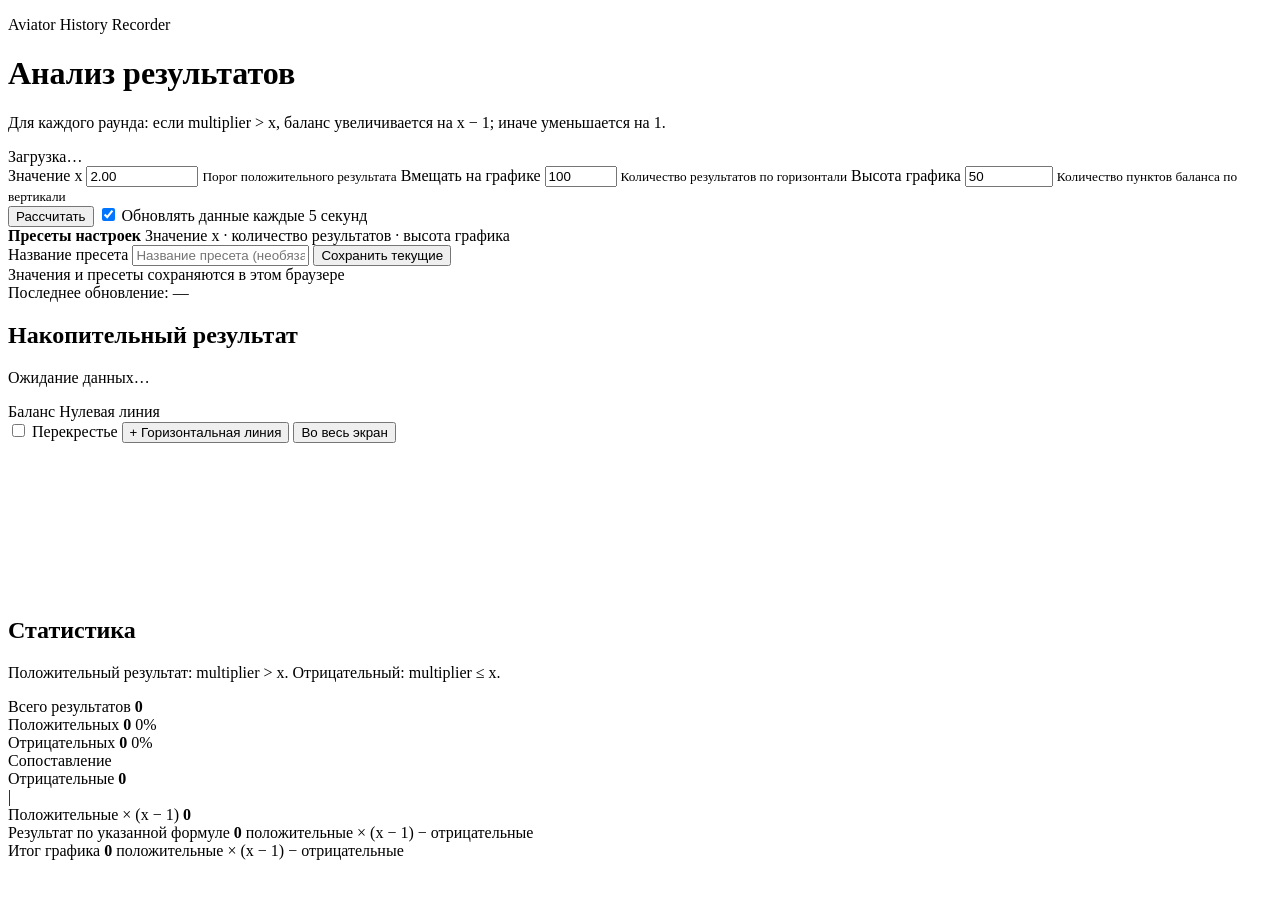
==== backend/app/web/index.html @ 44144b27 "Теперь график можно перемещать зажатой ЛКМ: перетаскивание работает одновременно по горизонтали и ве" ====
<!doctype html>
<html lang="ru">
<head>
  <meta charset="utf-8">
  <meta name="viewport" content="width=device-width, initial-scale=1">
  <title>Aviator — анализ результатов</title>
  <link rel="stylesheet" href="/assets/app.css?v=20260728.7">
</head>
<body>
  <main class="page-shell">
    <header class="page-header">
      <div>
        <p class="eyebrow">Aviator History Recorder</p>
        <h1>Анализ результатов</h1>
        <p class="subtitle">
          Для каждого раунда: если multiplier &gt; x, баланс увеличивается на x − 1;
          иначе уменьшается на 1.
        </p>
      </div>
      <div class="connection-status" id="connection-status" aria-live="polite">
        Загрузка…
      </div>
    </header>

    <section id="analysis-workspace" class="analysis-workspace" aria-label="График и настройки">
    <section class="controls-panel" aria-label="Параметры анализа">
      <div class="controls-grid">
        <label class="field" for="threshold-input">
          <span>Значение x</span>
          <input
            id="threshold-input"
            type="number"
            min="1"
            max="1000000"
            step="0.01"
            value="2.00"
            inputmode="decimal"
          >
          <small>Порог положительного результата</small>
        </label>

        <label class="field" for="visible-results-input">
          <span>Вмещать на графике</span>
          <input
            id="visible-results-input"
            type="number"
            min="2"
            max="10000"
            step="1"
            value="100"
            inputmode="numeric"
          >
          <small>Количество результатов по горизонтали</small>
        </label>

        <label class="field" for="visible-height-input">
          <span>Высота графика</span>
          <input
            id="visible-height-input"
            type="number"
            min="1"
            max="1000000"
            step="1"
            value="50"
            inputmode="numeric"
          >
          <small>Количество пунктов баланса по вертикали</small>
        </label>

        <div class="controls-actions">
          <button id="calculate-button" type="button">Рассчитать</button>
          <label class="auto-refresh">
            <input id="auto-refresh" type="checkbox" checked>
            <span>Обновлять данные каждые 5 секунд</span>
          </label>
        </div>
      </div>

      <div class="presets-panel" aria-labelledby="presets-title">
        <div class="presets-toolbar">
          <div class="presets-heading">
            <strong id="presets-title">Пресеты настроек</strong>
            <span>Значение x · количество результатов · высота графика</span>
          </div>
          <label class="preset-name-field" for="preset-name-input">
            <span class="visually-hidden">Название пресета</span>
            <input
              id="preset-name-input"
              type="text"
              maxlength="60"
              autocomplete="off"
              placeholder="Название пресета (необязательно)"
            >
          </label>
          <button id="save-preset-button" class="secondary-button" type="button">
            Сохранить текущие
          </button>
        </div>
        <div id="presets-list" class="presets-list" aria-live="polite"></div>
      </div>

      <div class="controls-footer">
        <span>Значения и пресеты сохраняются в этом браузере</span>
        <div class="last-update" id="last-update">Последнее обновление: —</div>
      </div>
    </section>

    <section class="chart-section" aria-labelledby="chart-title">
      <div class="section-heading">
        <div class="chart-heading-copy">
          <h2 id="chart-title">Накопительный результат</h2>
          <p id="chart-caption">Ожидание данных…</p>
          <div
            id="recent-results"
            class="recent-results"
            aria-label="Последние результаты"
            hidden
          ></div>
        </div>
        <div class="chart-heading-actions">
          <div class="chart-legend">
            <span><i class="legend-line"></i> Баланс</span>
            <span><i class="legend-zero"></i> Нулевая линия</span>
          </div>
          <div class="chart-tools" aria-label="Инструменты графика">
            <label class="chart-tool-toggle">
              <input id="crosshair-enabled" type="checkbox">
              <span>Перекрестье</span>
            </label>
            <button
              id="add-horizontal-line-button"
              class="secondary-button"
              type="button"
              aria-pressed="false"
            >
              + Горизонтальная линия
            </button>
            <button
              id="fullscreen-button"
              class="secondary-button"
              type="button"
              aria-pressed="false"
            >
              Во весь экран
            </button>
          </div>
        </div>
      </div>
      <div class="chart-wrap" id="chart-wrap">
        <div class="chart-viewport" id="chart-viewport">
          <div class="chart-canvas" id="chart-canvas">
            <svg id="result-chart" role="img" aria-label="График накопительного результата"></svg>
          </div>
        </div>
        <div id="manual-lines-layer" class="manual-lines-layer" aria-label="Горизонтальные линии" hidden></div>
        <div id="chart-y-axis" class="chart-axis-overlay chart-y-axis" aria-hidden="true" hidden></div>
        <div id="crosshair-y-value" class="crosshair-y-value" aria-hidden="true" hidden></div>
        <div id="chart-x-axis" class="chart-axis-overlay chart-x-axis" aria-hidden="true" hidden></div>
        <div id="chart-axis-corner" class="chart-axis-corner" aria-hidden="true" hidden></div>
        <div class="chart-empty" id="chart-empty" hidden>В базе пока нет результатов</div>
        <div class="chart-tooltip" id="chart-tooltip" hidden></div>
      </div>
    </section>
    </section>

    <section class="stats-section" aria-labelledby="stats-title">
      <div class="section-heading">
        <div>
          <h2 id="stats-title">Статистика</h2>
          <p>Положительный результат: multiplier &gt; x. Отрицательный: multiplier ≤ x.</p>
        </div>
      </div>

      <div class="stats-grid">
        <article class="stat-card">
          <span class="stat-label">Всего результатов</span>
          <strong class="stat-value" id="stat-total">0</strong>
        </article>
        <article class="stat-card positive-card">
          <span class="stat-label">Положительных</span>
          <strong class="stat-value" id="stat-positive">0</strong>
          <span class="stat-detail" id="stat-positive-rate">0%</span>
        </article>
        <article class="stat-card negative-card">
          <span class="stat-label">Отрицательных</span>
          <strong class="stat-value" id="stat-negative">0</strong>
          <span class="stat-detail" id="stat-negative-rate">0%</span>
        </article>
        <article class="stat-card comparison-card">
          <span class="stat-label">Сопоставление</span>
          <div class="comparison-values">
            <div class="comparison-part">
              <span class="stat-detail">Отрицательные</span>
              <strong class="comparison-value value-negative" id="stat-comparison-negative">0</strong>
            </div>
            <span class="comparison-separator" aria-hidden="true">|</span>
            <div class="comparison-part">
              <span class="stat-detail">Положительные × (x − 1)</span>
              <strong class="comparison-value value-positive" id="stat-comparison-positive">0</strong>
            </div>
          </div>
        </article>
        <article class="stat-card">
          <span class="stat-label">Результат по указанной формуле</span>
          <strong class="stat-value" id="stat-requested-result">0</strong>
          <span class="stat-detail">положительные × (x − 1) − отрицательные</span>
        </article>
        <article class="stat-card result-card" id="chart-result-card">
          <span class="stat-label">Итог графика</span>
          <strong class="stat-value" id="stat-chart-result">0</strong>
          <span class="stat-detail">положительные × (x − 1) − отрицательные</span>
        </article>
      </div>
    </section>

    <div class="error-box" id="error-box" role="alert" hidden></div>
  </main>

  <script src="/assets/app.js?v=20260728.7" defer></script>
</body>
</html>
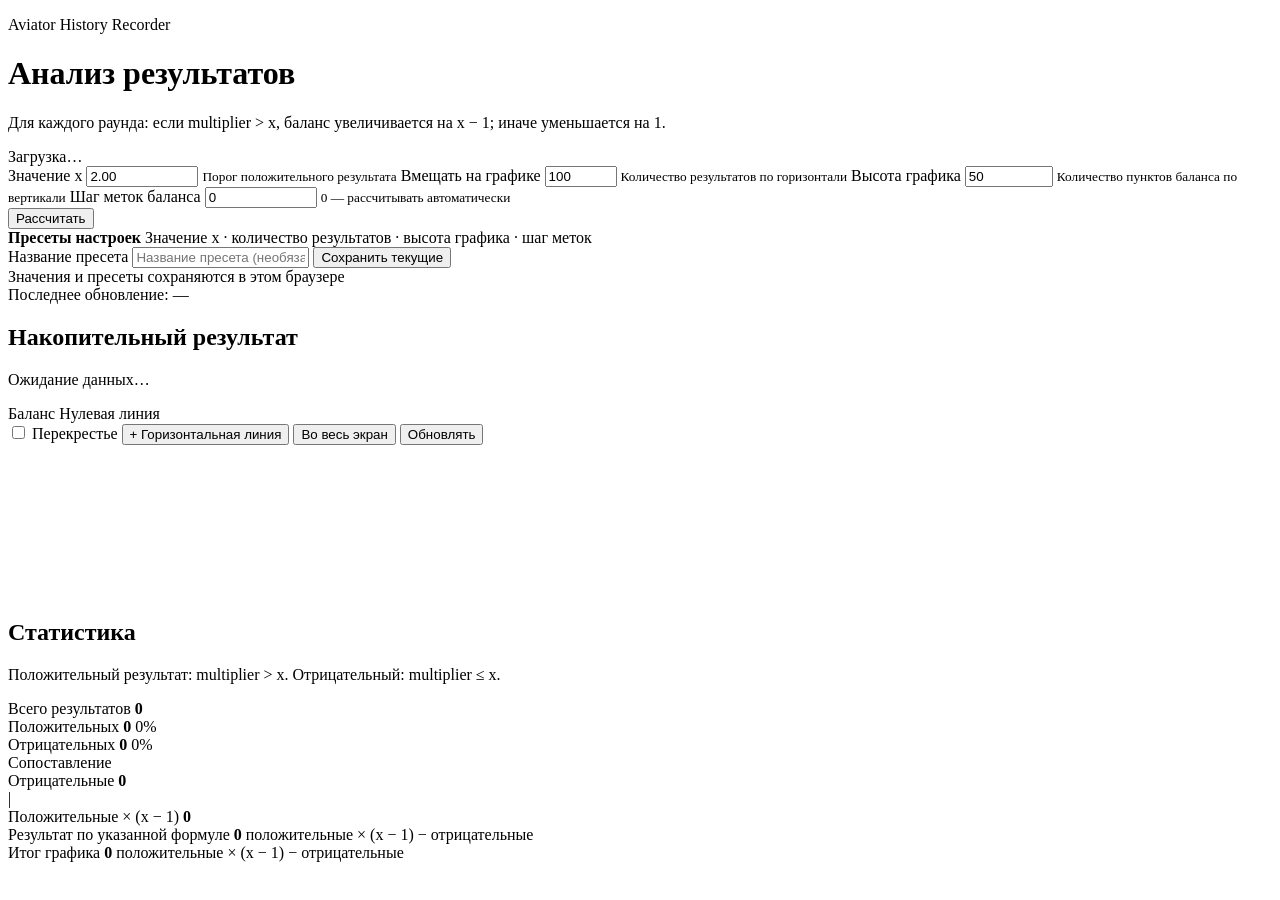
==== commit d3403ea9: "Добавлен параметр «Шаг меток баланса»: 0 — автоматический расчёт, как раньше; любое положительное чи" ====
--- a/backend/app/web/index.html
+++ b/backend/app/web/index.html
@@ -4,7 +4,7 @@
   <meta charset="utf-8">
   <meta name="viewport" content="width=device-width, initial-scale=1">
   <title>Aviator — анализ результатов</title>
-  <link rel="stylesheet" href="/assets/app.css?v=20260728.7">
+  <link rel="stylesheet" href="/assets/app.css?v=20260728.8">
 </head>
 <body>
   <main class="page-shell">
@@ -67,12 +67,22 @@
           <small>Количество пунктов баланса по вертикали</small>
         </label>
 
+        <label class="field" for="balance-tick-step-input">
+          <span>Шаг меток баланса</span>
+          <input
+            id="balance-tick-step-input"
+            type="number"
+            min="0"
+            max="1000000"
+            step="0.01"
+            value="0"
+            inputmode="decimal"
+          >
+          <small>0 — рассчитывать автоматически</small>
+        </label>
+
         <div class="controls-actions">
           <button id="calculate-button" type="button">Рассчитать</button>
-          <label class="auto-refresh">
-            <input id="auto-refresh" type="checkbox" checked>
-            <span>Обновлять данные каждые 5 секунд</span>
-          </label>
         </div>
       </div>
 
@@ -80,7 +90,7 @@
         <div class="presets-toolbar">
           <div class="presets-heading">
             <strong id="presets-title">Пресеты настроек</strong>
-            <span>Значение x · количество результатов · высота графика</span>
+            <span>Значение x · количество результатов · высота графика · шаг меток</span>
           </div>
           <label class="preset-name-field" for="preset-name-input">
             <span class="visually-hidden">Название пресета</span>
@@ -142,6 +152,15 @@
               aria-pressed="false"
             >
               Во весь экран
+            </button>
+            <button
+              id="auto-refresh"
+              class="secondary-button auto-refresh-button is-enabled"
+              type="button"
+              aria-pressed="true"
+              title="Автообновление включено: каждые 5 секунд"
+            >
+              Обновлять
             </button>
           </div>
         </div>
@@ -216,6 +235,6 @@
     <div class="error-box" id="error-box" role="alert" hidden></div>
   </main>
 
-  <script src="/assets/app.js?v=20260728.7" defer></script>
+  <script src="/assets/app.js?v=20260728.8" defer></script>
 </body>
 </html>
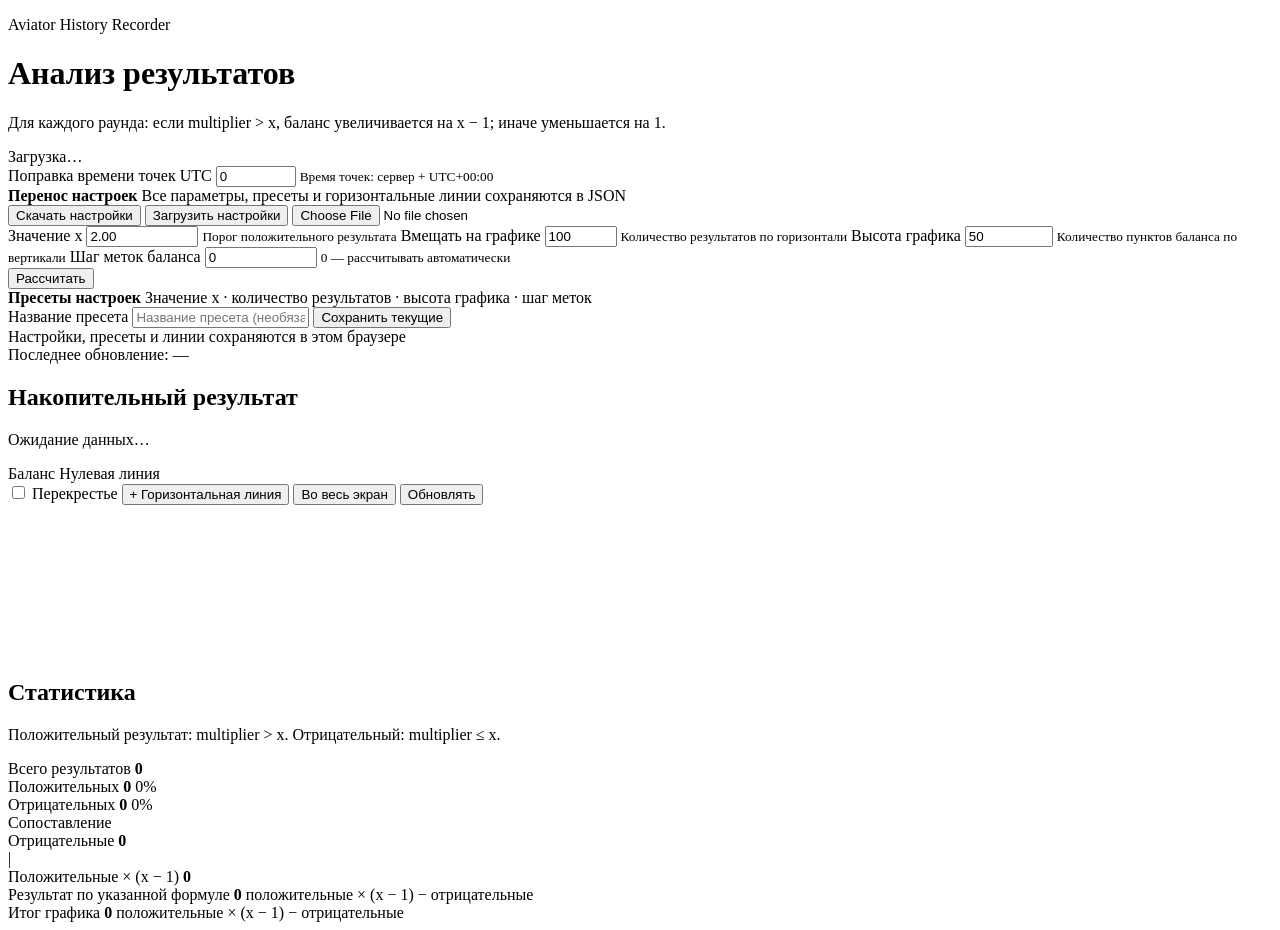
==== commit d91c5a90: "сохранение профилей настроек + поправка времени на графике по UTC+" ====
--- a/backend/app/web/index.html
+++ b/backend/app/web/index.html
@@ -4,7 +4,7 @@
   <meta charset="utf-8">
   <meta name="viewport" content="width=device-width, initial-scale=1">
   <title>Aviator — анализ результатов</title>
-  <link rel="stylesheet" href="/assets/app.css?v=20260728.8">
+  <link rel="stylesheet" href="/assets/app.css?v=20260728.11">
 </head>
 <body>
   <main class="page-shell">
@@ -22,6 +22,48 @@
       </div>
     </header>
 
+    <section class="top-settings-panel" aria-label="Поправка времени графика и перенос настроек">
+      <label class="utc-offset-setting" for="utc-offset-input">
+        <span class="top-setting-title">Поправка времени точек</span>
+        <span class="utc-offset-control">
+          <span class="utc-prefix" aria-hidden="true">UTC</span>
+          <input
+            id="utc-offset-input"
+            type="number"
+            min="-12"
+            max="14"
+            step="0.25"
+            value="0"
+            inputmode="decimal"
+            aria-describedby="utc-offset-label"
+          >
+        </span>
+        <small id="utc-offset-label">Время точек: сервер + UTC+00:00</small>
+      </label>
+
+      <div class="settings-migration">
+        <div class="settings-migration-copy">
+          <strong>Перенос настроек</strong>
+          <span>Все параметры, пресеты и горизонтальные линии сохраняются в JSON</span>
+        </div>
+        <div class="settings-migration-actions">
+          <button id="export-settings-button" class="secondary-button" type="button">
+            Скачать настройки
+          </button>
+          <button id="import-settings-button" class="secondary-button" type="button">
+            Загрузить настройки
+          </button>
+          <input
+            id="import-settings-input"
+            class="visually-hidden"
+            type="file"
+            accept="application/json,.json"
+          >
+        </div>
+        <span id="settings-migration-status" class="settings-migration-status" aria-live="polite"></span>
+      </div>
+    </section>
+
     <section id="analysis-workspace" class="analysis-workspace" aria-label="График и настройки">
     <section class="controls-panel" aria-label="Параметры анализа">
       <div class="controls-grid">
@@ -110,7 +152,7 @@
       </div>
 
       <div class="controls-footer">
-        <span>Значения и пресеты сохраняются в этом браузере</span>
+        <span>Настройки, пресеты и линии сохраняются в этом браузере</span>
         <div class="last-update" id="last-update">Последнее обновление: —</div>
       </div>
     </section>
@@ -235,6 +277,6 @@
     <div class="error-box" id="error-box" role="alert" hidden></div>
   </main>
 
-  <script src="/assets/app.js?v=20260728.8" defer></script>
+  <script src="/assets/app.js?v=20260728.13" defer></script>
 </body>
 </html>
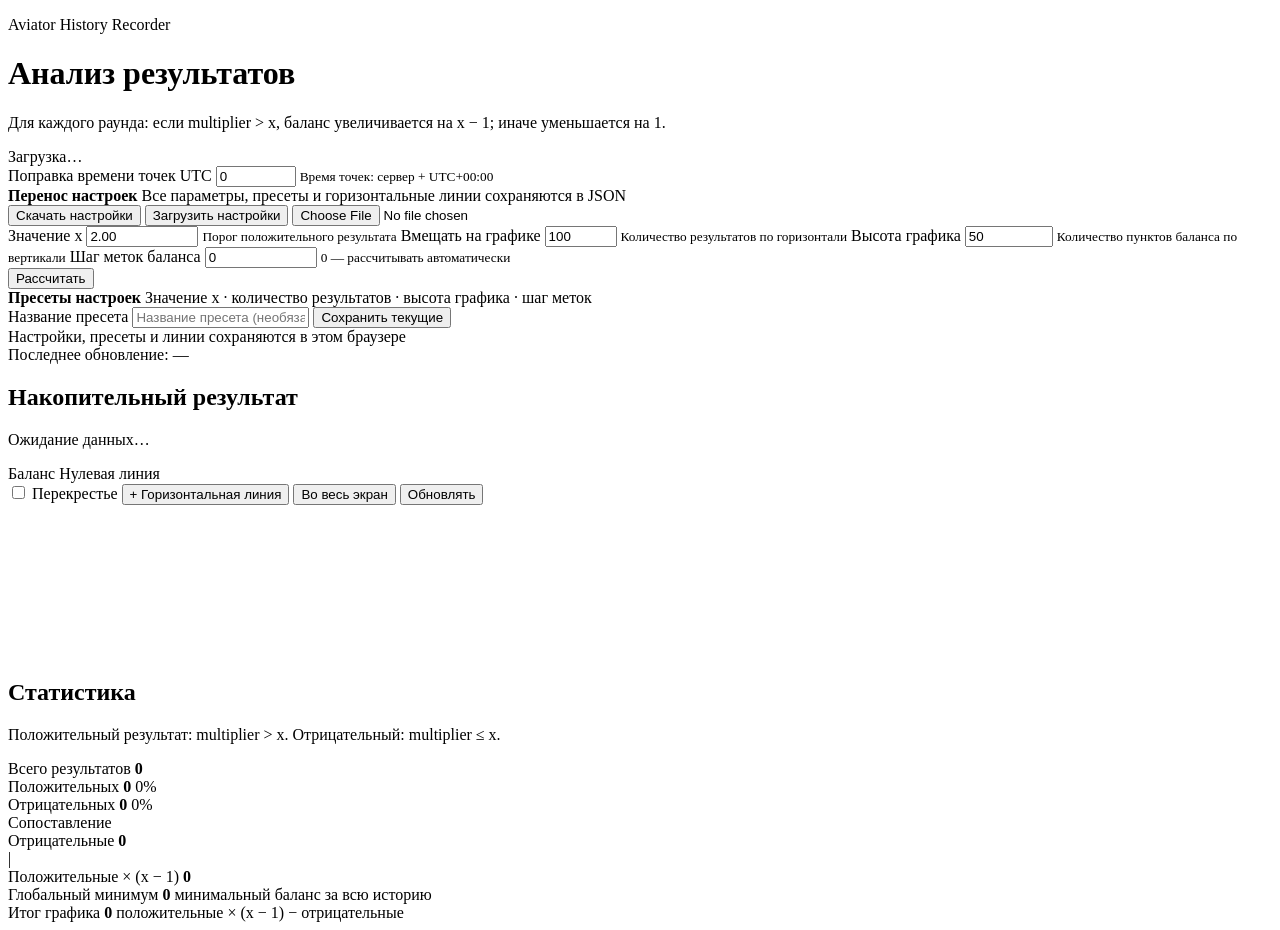
==== commit b9dd647e: "глобальный минимум" ====
--- a/backend/app/web/index.html
+++ b/backend/app/web/index.html
@@ -175,7 +175,7 @@
             <span><i class="legend-zero"></i> Нулевая линия</span>
           </div>
           <div class="chart-tools" aria-label="Инструменты графика">
-            <label class="chart-tool-toggle">
+            <label class="chart-tool-toggle" title="Клик колёсиком по графику — вкл/выкл">
               <input id="crosshair-enabled" type="checkbox">
               <span>Перекрестье</span>
             </label>
@@ -262,9 +262,9 @@
           </div>
         </article>
         <article class="stat-card">
-          <span class="stat-label">Результат по указанной формуле</span>
-          <strong class="stat-value" id="stat-requested-result">0</strong>
-          <span class="stat-detail">положительные × (x − 1) − отрицательные</span>
+          <span class="stat-label">Глобальный минимум</span>
+          <strong class="stat-value" id="stat-historical-minimum">0</strong>
+          <span class="stat-detail">минимальный баланс за всю историю</span>
         </article>
         <article class="stat-card result-card" id="chart-result-card">
           <span class="stat-label">Итог графика</span>
@@ -277,6 +277,6 @@
     <div class="error-box" id="error-box" role="alert" hidden></div>
   </main>
 
-  <script src="/assets/app.js?v=20260728.13" defer></script>
+  <script src="/assets/app.js?v=20260729.3" defer></script>
 </body>
 </html>
